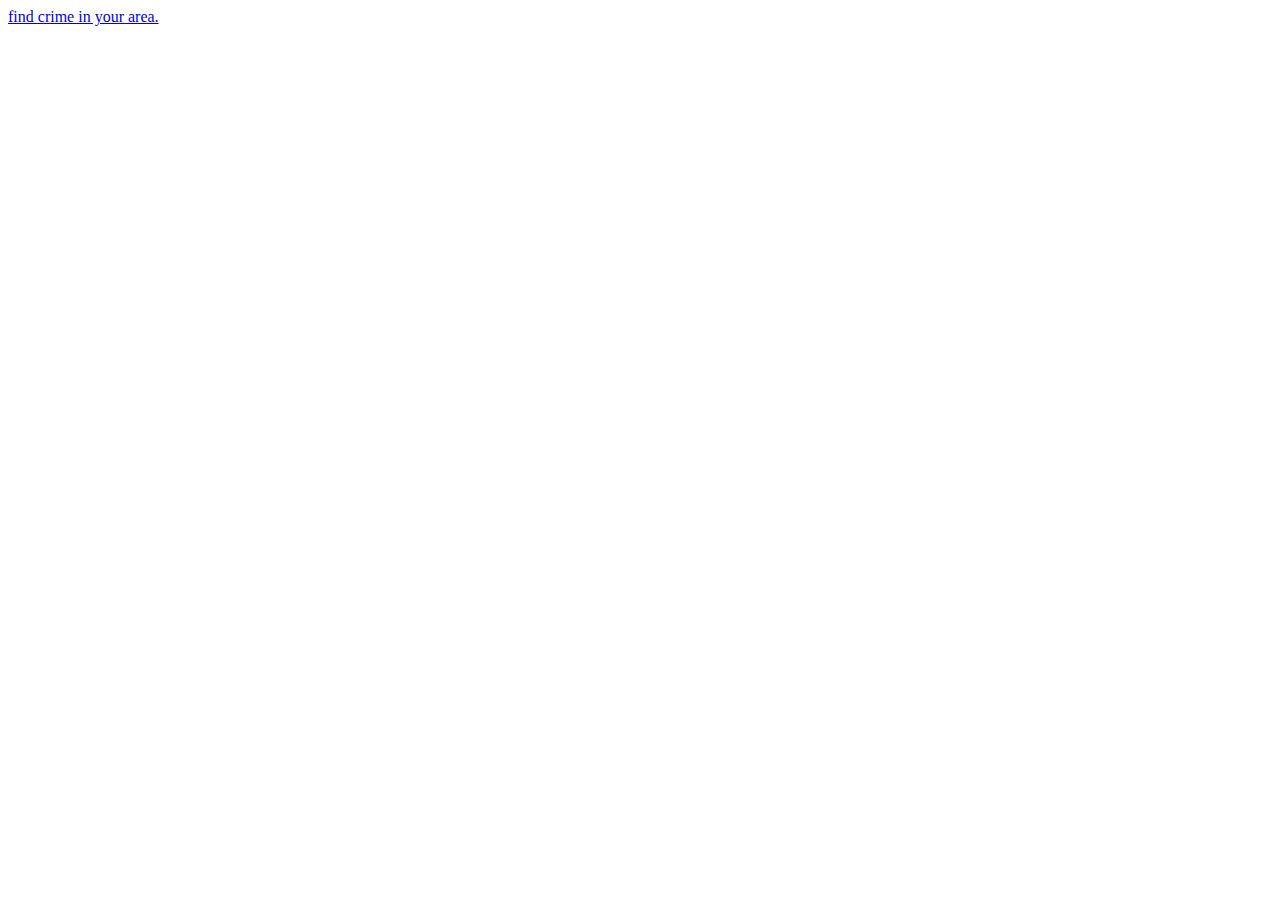
==== src/main/resources/templates/index.html @ fc47eb68 "Initial commit to archive progress; not final version." ====
<!doctype html>
<html lang="en">
<head>
    <meta charset="UTF-8"/>
    <meta name="viewport"
          content="width=device-width, user-scalable=no, initial-scale=1.0, maximum-scale=1.0, minimum-scale=1.0"/>
    <meta http-equiv="X-UA-Compatible" content="ie=edge"/>
    <title>Crime Tracker | Home</title>
</head>
<body>
<a href="/search" class="linkAsButton">find crime in your area.</a>
</body>
</html>
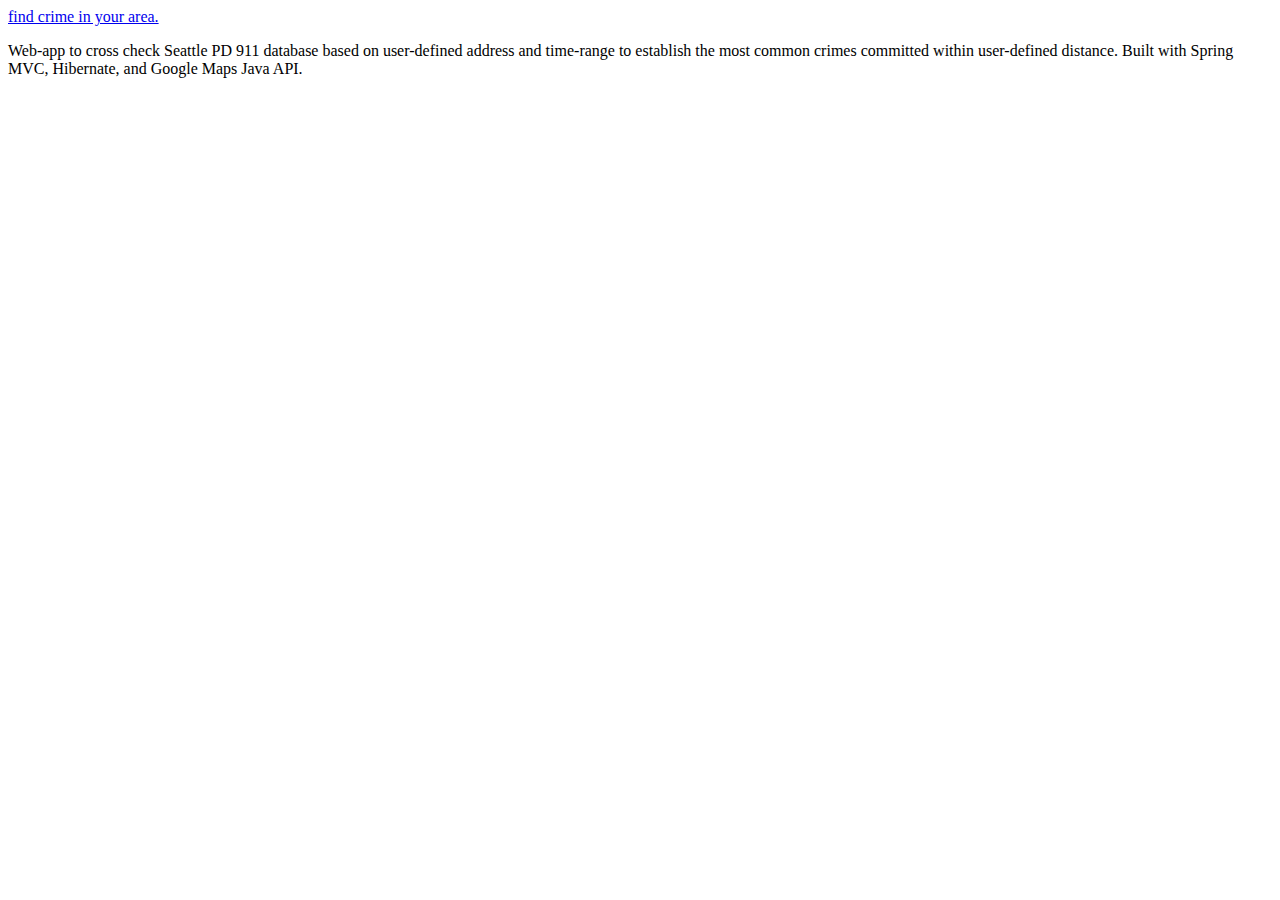
==== commit 29bea96b: "Final commit." ====
--- a/src/main/resources/templates/index.html
+++ b/src/main/resources/templates/index.html
@@ -1,13 +1,18 @@
 <!doctype html>
-<html lang="en">
+<html lang="en" xmlns:th="http://www.thymeleaf.org">
 <head>
     <meta charset="UTF-8"/>
     <meta name="viewport"
           content="width=device-width, user-scalable=no, initial-scale=1.0, maximum-scale=1.0, minimum-scale=1.0"/>
     <meta http-equiv="X-UA-Compatible" content="ie=edge"/>
+    <link rel="stylesheet" th:href="@{/home.css}"/>
     <title>Crime Tracker | Home</title>
 </head>
 <body>
+    <div class="center">
 <a href="/search" class="linkAsButton">find crime in your area.</a>
+        <br/>
+        <p>Web-app to cross check Seattle PD 911 database based on user-defined address and time-range to establish the most common crimes committed within user-defined distance. Built with Spring MVC, Hibernate, and Google Maps Java API.</p>
+    </div>
 </body>
 </html>